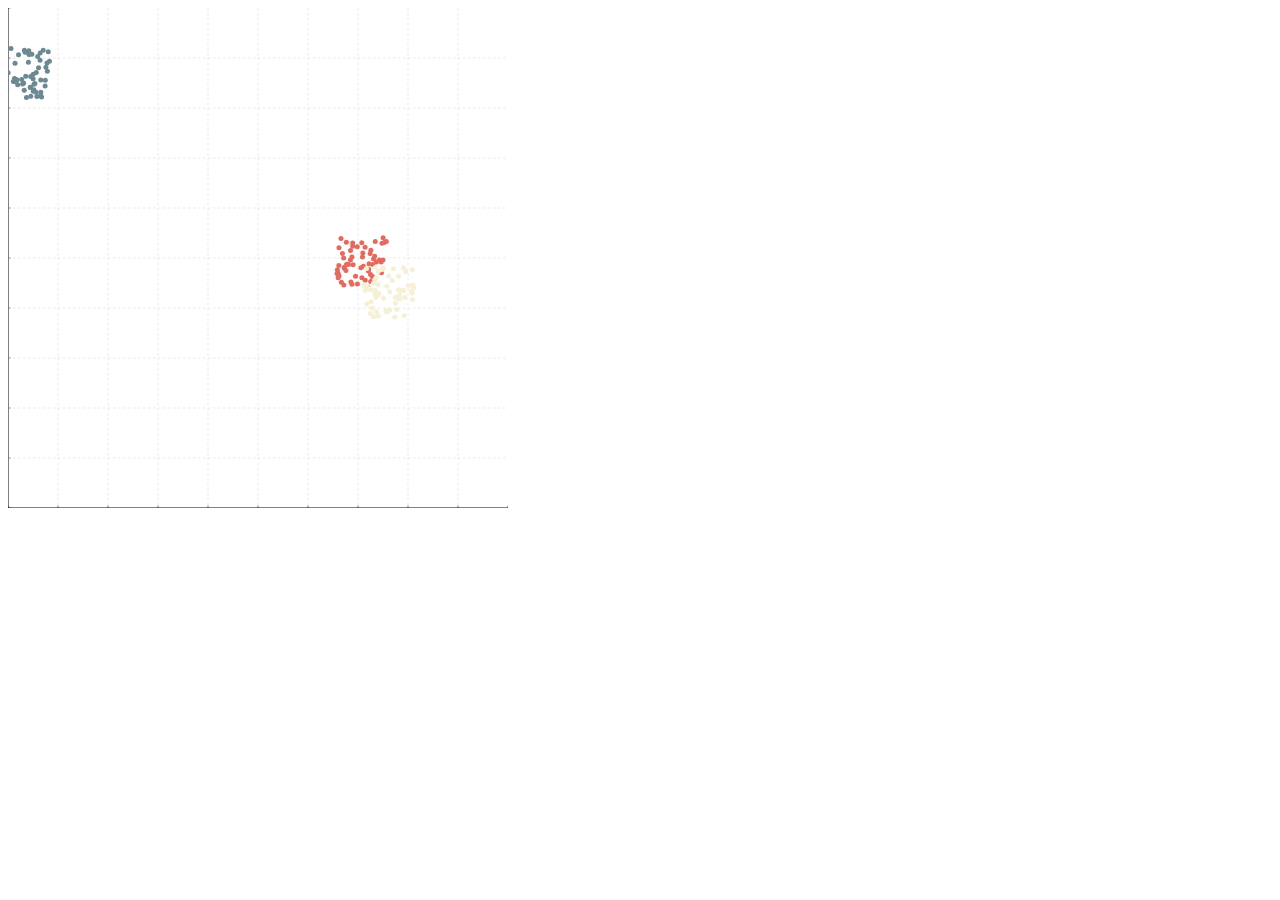
==== colors.html @ 39b7a373 "Create colors.html" ====
<html>


<body>
    <div id="display" style="width: 500px; height: 500px;">
        <!-- SVG元素将被添加到这里 -->
    </div>
</body>

<script>
    function generateRandomClusters(colors) {
        // 定义生成随机数的函数
        function getRandomArbitrary(min, max) {
            return Math.random() * (max - min) + min;
        }

        // 定义生成随机数据点的函数
        function generateCluster(centerX, centerY, color) {
            const points = [];
            for (let i = 0; i < 60; i++) {
                // 为每个点生成一个围绕中心点的随机位置
                const x = centerX + getRandomArbitrary(-50, 50);
                const y = centerY + getRandomArbitrary(-50, 50);
                points.push({ x, y, color });
            }
            return points;
        }

        // 生成每个颜色对应的随机聚类簇数据
        const clusters = colors.map(color => {
            // 为每个聚类簇生成一个随机中心点
            const centerX = getRandomArbitrary(0, 1000);
            const centerY = getRandomArbitrary(0, 1000);
            return generateCluster(centerX, centerY, color);
        });

        return clusters;
    }

    // 示例用法
    const colors = ["#E7695DFF", "#6B8993FF", "#F6F0D4FF"];
    const clusters = generateRandomClusters(colors);

    // 打印结果，以便查看
    console.log(clusters);

    function drawClustersToSvg(clusters) {
        // 创建SVG元素
        const svgNS = "http://www.w3.org/2000/svg";
        const svg = document.createElementNS(svgNS, "svg");
        svg.setAttribute("width", "100%"); // 设置宽度为100%，可以根据容器缩放
        svg.setAttribute("height", "100%"); // 设置高度为100%，可以根据容器缩放
        svg.setAttribute("viewBox", "0 0 1000 1000"); // 设置viewBox属性

        // 绘制x轴
        const xAxis = document.createElementNS(svgNS, "line");
        xAxis.setAttribute("x1", 0);
        xAxis.setAttribute("y1", 1000);
        xAxis.setAttribute("x2", 1000);
        xAxis.setAttribute("y2", 1000);
        xAxis.setAttribute("stroke", "black");
        xAxis.setAttribute("stroke-width", "2");
        svg.appendChild(xAxis);

        // 绘制y轴
        const yAxis = document.createElementNS(svgNS, "line");
        yAxis.setAttribute("x1", 0);
        yAxis.setAttribute("y1", 0);
        yAxis.setAttribute("x2", 0);
        yAxis.setAttribute("y2", 1000);
        yAxis.setAttribute("stroke", "black");
        yAxis.setAttribute("stroke-width", "2");
        svg.appendChild(yAxis);

        // 添加x轴刻度
        for (let i = 0; i <= 10; i++) {
            const xTick = document.createElementNS(svgNS, "line");
            xTick.setAttribute("x1", i * 100);
            xTick.setAttribute("y1", 1000);
            xTick.setAttribute("x2", i * 100);
            xTick.setAttribute("y2", 1000 - 5);
            xTick.setAttribute("stroke", "black");
            svg.appendChild(xTick);

            // 添加刻度文本
            const xText = document.createElementNS(svgNS, "text");
            xText.setAttribute("x", i * 100);
            xText.setAttribute("y", 1000 + 15);
            xText.setAttribute("text-anchor", "middle");
            xText.textContent = i * 100;
            svg.appendChild(xText);
        }

        // 添加y轴刻度
        for (let i = 0; i <= 10; i++) {
            const yTick = document.createElementNS(svgNS, "line");
            yTick.setAttribute("x1", 0);
            yTick.setAttribute("y1", i * 100);
            yTick.setAttribute("x2", 5);
            yTick.setAttribute("y2", i * 100);
            yTick.setAttribute("stroke", "black");
            svg.appendChild(yTick);

            // 添加刻度文本
            const yText = document.createElementNS(svgNS, "text");
            yText.setAttribute("x", -15);
            yText.setAttribute("y", i * 100 + 5);
            yText.setAttribute("text-anchor", "end");
            yText.textContent = i * 100;
            svg.appendChild(yText);
        }

        // 绘制网格线
        function drawGridLines(color, width, dashArray) {
            for (let i = 1; i < 10; i++) {
                // 绘制水平网格线
                const horizontalLine = document.createElementNS(svgNS, "line");
                horizontalLine.setAttribute("x1", 0);
                horizontalLine.setAttribute("y1", i * 100);
                horizontalLine.setAttribute("x2", 1000);
                horizontalLine.setAttribute("y2", i * 100);
                horizontalLine.setAttribute("stroke", color);
                horizontalLine.setAttribute("stroke-width", width);
                horizontalLine.setAttribute("stroke-dasharray", dashArray);
                svg.appendChild(horizontalLine);

                // 绘制垂直网格线
                const verticalLine = document.createElementNS(svgNS, "line");
                verticalLine.setAttribute("x1", i * 100);
                verticalLine.setAttribute("y1", 0);
                verticalLine.setAttribute("x2", i * 100);
                verticalLine.setAttribute("y2", 1000);
                verticalLine.setAttribute("stroke", color);
                verticalLine.setAttribute("stroke-width", width);
                verticalLine.setAttribute("stroke-dasharray", dashArray);
                svg.appendChild(verticalLine);
            }
        }

        // 调用函数绘制网格线
        drawGridLines("lightgray", "1", "5,5");

        // 遍历每个聚类簇
        clusters.forEach(cluster => {
            // 遍历每个聚类簇中的点
            cluster.forEach(point => {
                // 创建一个圆形元素
                const circle = document.createElementNS(svgNS, "circle");
                circle.setAttribute("cx", point.x);
                circle.setAttribute("cy", point.y);
                circle.setAttribute("r", 5); // 设置圆的半径
                circle.setAttribute("fill", point.color); // 设置圆的颜色
                svg.appendChild(circle); // 将圆添加到SVG中
            });
        });

        // 将SVG元素添加到页面中
        document.getElementById("display").innerHTML = "";
        document.getElementById("display").appendChild(svg);
    }

    drawClustersToSvg(clusters); // 绘制SVG

</script>

</html>
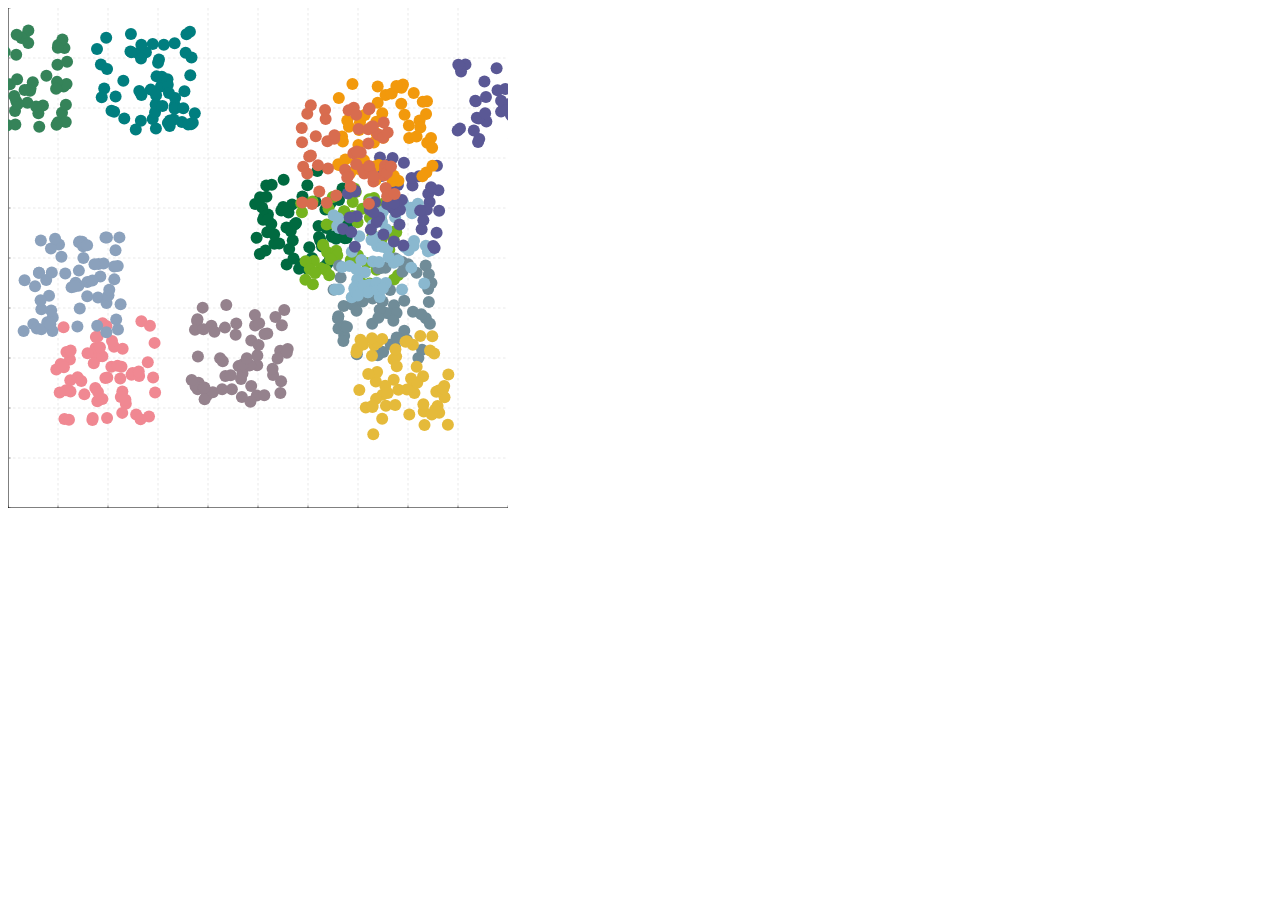
==== commit 6608a674: "Update colors.html" ====
--- a/colors.html
+++ b/colors.html
@@ -19,8 +19,8 @@
             const points = [];
             for (let i = 0; i < 60; i++) {
                 // 为每个点生成一个围绕中心点的随机位置
-                const x = centerX + getRandomArbitrary(-50, 50);
-                const y = centerY + getRandomArbitrary(-50, 50);
+                const x = centerX + getRandomArbitrary(-100, 100);
+                const y = centerY + getRandomArbitrary(-100, 100);
                 points.push({ x, y, color });
             }
             return points;
@@ -38,7 +38,7 @@
     }
 
     // 示例用法
-    const colors = ["#E7695DFF", "#6B8993FF", "#F6F0D4FF"];
+    const colors = ["#006A40FF", "#F08892FF", "#75B41EFF", "#95828DFF", "#708C98FF", "#8AB8CFFF", "#007E7FFF", "#358359FF", "#8BA1BCFF", "#5A5895FF", "#F2990CFF", "#5A5895FF", "#E5BA3AFF", "#D86C4FFF"];
     const clusters = generateRandomClusters(colors);
 
     // 打印结果，以便查看
@@ -148,11 +148,38 @@
                 const circle = document.createElementNS(svgNS, "circle");
                 circle.setAttribute("cx", point.x);
                 circle.setAttribute("cy", point.y);
-                circle.setAttribute("r", 5); // 设置圆的半径
+                circle.setAttribute("r", 12); // 设置圆的半径
                 circle.setAttribute("fill", point.color); // 设置圆的颜色
                 svg.appendChild(circle); // 将圆添加到SVG中
             });
         });
+
+        // 绘制图例
+        const legend = document.createElementNS(svgNS, "g"); // 创建一个组元素来包含图例
+        legend.setAttribute("transform", "translate(1020, 20)"); // 将图例移动到视图的右上角
+        clusters.forEach((cluster, index) => {
+            const legendColor = colors[index]; // 获取当前聚类簇的颜色
+            const legendItem = document.createElementNS(svgNS, "g");
+            legendItem.setAttribute("transform", `translate(0, ${index * 20})`); // 每个图例项垂直间隔20单位
+
+            // 创建矩形表示颜色
+            const rect = document.createElementNS(svgNS, "rect");
+            rect.setAttribute("width", 10);
+            rect.setAttribute("height", 10);
+            rect.setAttribute("fill", legendColor);
+            legendItem.appendChild(rect);
+
+            // 创建文本表示标签
+            const text = document.createElementNS(svgNS, "text");
+            text.setAttribute("x", 15);
+            text.setAttribute("y", 10);
+            text.setAttribute("dominant-baseline", "middle");
+            text.textContent = `Cluster ${index + 1}`;
+            legendItem.appendChild(text);
+
+            legend.appendChild(legendItem);
+        });
+        svg.appendChild(legend); // 将图例添加到SVG中
 
         // 将SVG元素添加到页面中
         document.getElementById("display").innerHTML = "";
